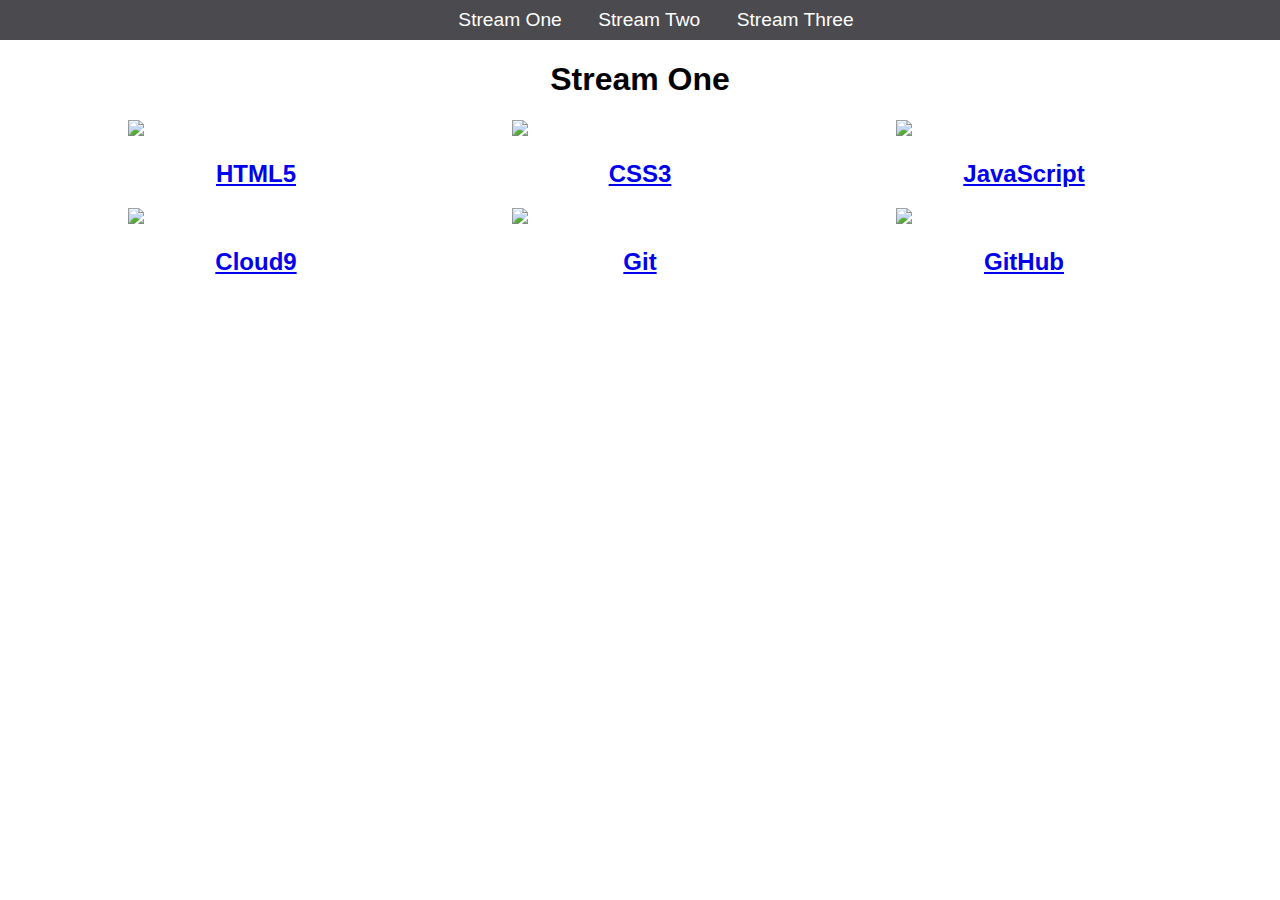
==== index.html @ 21d78b24 "Rename stream-one.html to index.html" ====
<!DOCTYPE html>
<html>
	<head>
		<title>Hello World</title>
	    <link rel="stylesheet" href="css/style.css" type="text/css" />
	</head>
	<body>
		<nav>
			<ul>
				<li><a href="stream-one.html">Stream One</a></li>
				<li><a href="stream-two.html">Stream Two</a></li>
				<li><a href="stream-three.html">Stream Three</a></li>
			</ul>
		</nav>
		<h1>Stream One</h1>
		<div class="card">
			<a href="https://en.wikipedia.org/wiki/HTML5">
				<img src="https://www.w3.org/html/logo/downloads/HTML5_Logo_512.png"/>
				<h2>HTML5</h2>
			</a>
		</div>
		<div class="card">
			<a href="https://en.wikipedia.org/wiki/Cascading_Style_Sheets">
			    <img src="http://4.bp.blogspot.com/-_jtoi-CBS3E/UDg91M4DgLI/AAAAAAAAC1Q/prAGfj6OSG4/s1600/css3-search-box.png"/>
			    <h2>CSS3</h2>
			</a>    
		</div>
		<div class="card">
			<a href="https://en.wikipedia.org/wiki/JavaScript">
			    <img src="https://www.gluu.org/blog/wp-content/uploads/2017/02/Javascript_badge.svg_.png"/>
			    <h2>JavaScript</h2>
		</div>
		<div class="card">
			<a href="https://en.wikipedia.org/wiki/Cloud9">
			    <img src="https://www.geforce.com/sites/default/files-editorial/attachments/cloud9-logo-ogimage.png"/>
			    <h2>Cloud9</h2>
		</div>
		<div class="card">
			<a href="https://en.wikipedia.org/wiki/Git">
			    <img src="http://ipengineer.net/wp-content/uploads/2015/04/git-logo.jpg"/>
			    <h2>Git</h2>
		</div>
		<div class="card">
			<a href="https://en.wikipedia.org/wiki/GitHub">
			    <img src="https://spin.atomicobject.com/wp-content/uploads/20171003153036/github-logo.png"/>
			    <h2>GitHub</h2>
		</div>
		
		
		
	</body>
</html>
---- css/style.css ----
body{
    margin: 0;
    padding: 0;
    font-family: 'Oswald', sans-serif;
}
nav ul{
    list-style: none;
    background-color: #4a4a4f;
    text-align: center;
    margin: 0;
    padding: 0;
}
nav li{
    font-size: 1.2em;
    line-height: 40px;
    height: 40px;
    display: inline-block;
    margin-left: 2.5%;
}
nav a{
    text-decoration: none;
    color: #ffffff;
    display: block;
}
nav a:hover {
    background-color: #ffffff;
    color: #4a4a4f;
}
.card{
    float: left;
    width: 20%;
    margin-left: 10%;
}
.card a {
    text-align: center;
}
img {
    width: 100%;
}
h1{
    text-align: center;
}
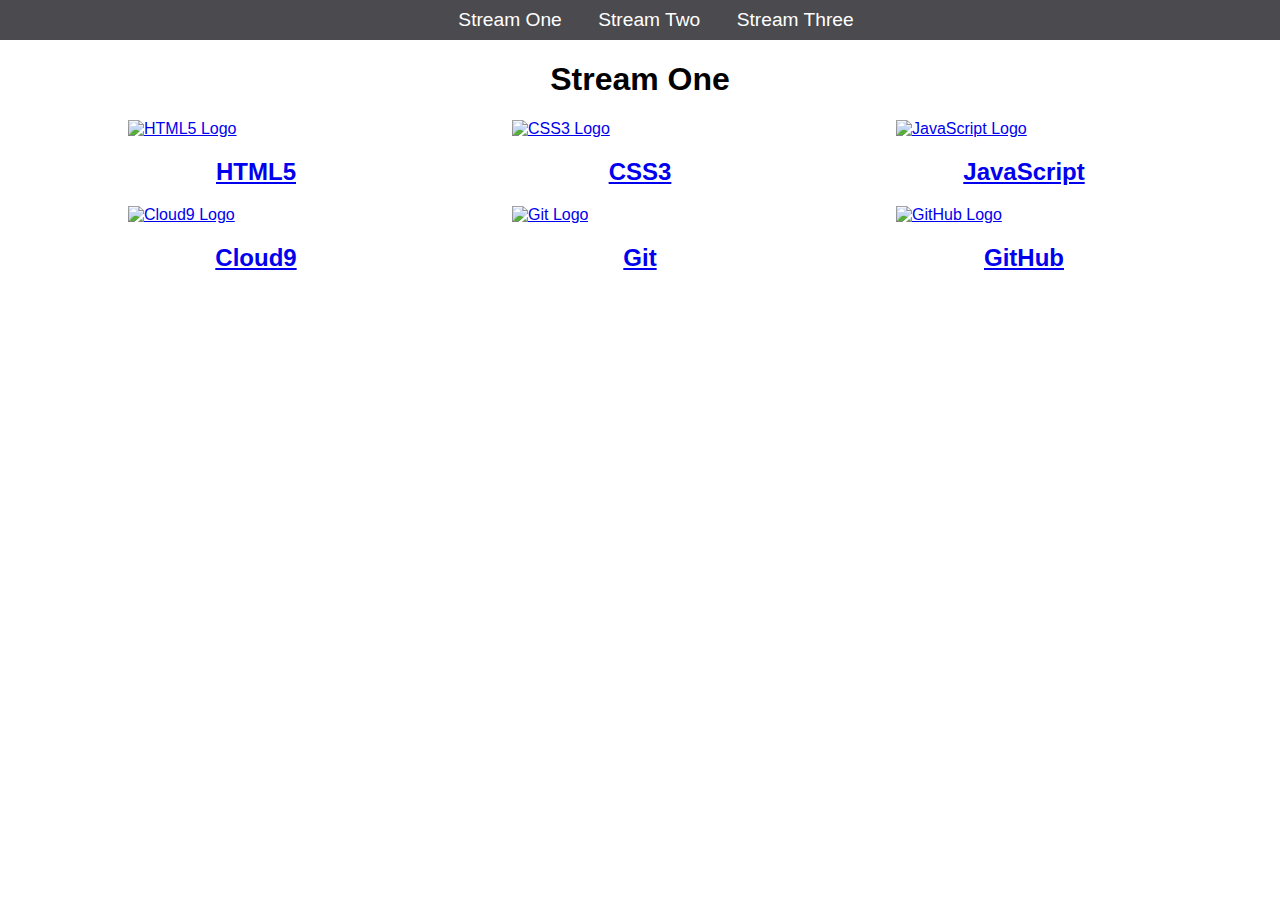
==== commit b4b7843e: "Updated document to remover all html errors" ====
--- a/index.html
+++ b/index.html
@@ -1,5 +1,5 @@
 <!DOCTYPE html>
-<html>
+<html lang="en">
 	<head>
 		<title>Hello World</title>
 	    <link rel="stylesheet" href="css/style.css" type="text/css" />
@@ -15,35 +15,39 @@
 		<h1>Stream One</h1>
 		<div class="card">
 			<a href="https://en.wikipedia.org/wiki/HTML5">
-				<img src="https://www.w3.org/html/logo/downloads/HTML5_Logo_512.png"/>
+				<img src="https://www.w3.org/html/logo/downloads/HTML5_Logo_512.png" alt="HTML5 Logo"/>
 				<h2>HTML5</h2>
 			</a>
 		</div>
 		<div class="card">
 			<a href="https://en.wikipedia.org/wiki/Cascading_Style_Sheets">
-			    <img src="http://4.bp.blogspot.com/-_jtoi-CBS3E/UDg91M4DgLI/AAAAAAAAC1Q/prAGfj6OSG4/s1600/css3-search-box.png"/>
+			    <img src="http://4.bp.blogspot.com/-_jtoi-CBS3E/UDg91M4DgLI/AAAAAAAAC1Q/prAGfj6OSG4/s1600/css3-search-box.png" alt="CSS3 Logo"/>
 			    <h2>CSS3</h2>
 			</a>    
 		</div>
 		<div class="card">
 			<a href="https://en.wikipedia.org/wiki/JavaScript">
-			    <img src="https://www.gluu.org/blog/wp-content/uploads/2017/02/Javascript_badge.svg_.png"/>
+			    <img src="https://www.gluu.org/blog/wp-content/uploads/2017/02/Javascript_badge.svg_.png" alt="JavaScript Logo"/>
 			    <h2>JavaScript</h2>
+			</a>
 		</div>
 		<div class="card">
 			<a href="https://en.wikipedia.org/wiki/Cloud9">
-			    <img src="https://www.geforce.com/sites/default/files-editorial/attachments/cloud9-logo-ogimage.png"/>
+			    <img src="https://www.geforce.com/sites/default/files-editorial/attachments/cloud9-logo-ogimage.png" alt="Cloud9 Logo"/>
 			    <h2>Cloud9</h2>
+		     </a>
 		</div>
 		<div class="card">
 			<a href="https://en.wikipedia.org/wiki/Git">
-			    <img src="http://ipengineer.net/wp-content/uploads/2015/04/git-logo.jpg"/>
+			    <img src="http://ipengineer.net/wp-content/uploads/2015/04/git-logo.jpg" alt="Git Logo"/>
 			    <h2>Git</h2>
+			</a>    
 		</div>
 		<div class="card">
 			<a href="https://en.wikipedia.org/wiki/GitHub">
-			    <img src="https://spin.atomicobject.com/wp-content/uploads/20171003153036/github-logo.png"/>
+			    <img src="https://spin.atomicobject.com/wp-content/uploads/20171003153036/github-logo.png" alt="GitHub Logo"/>
 			    <h2>GitHub</h2>
+		    </a>
 		</div>
 		
 		
